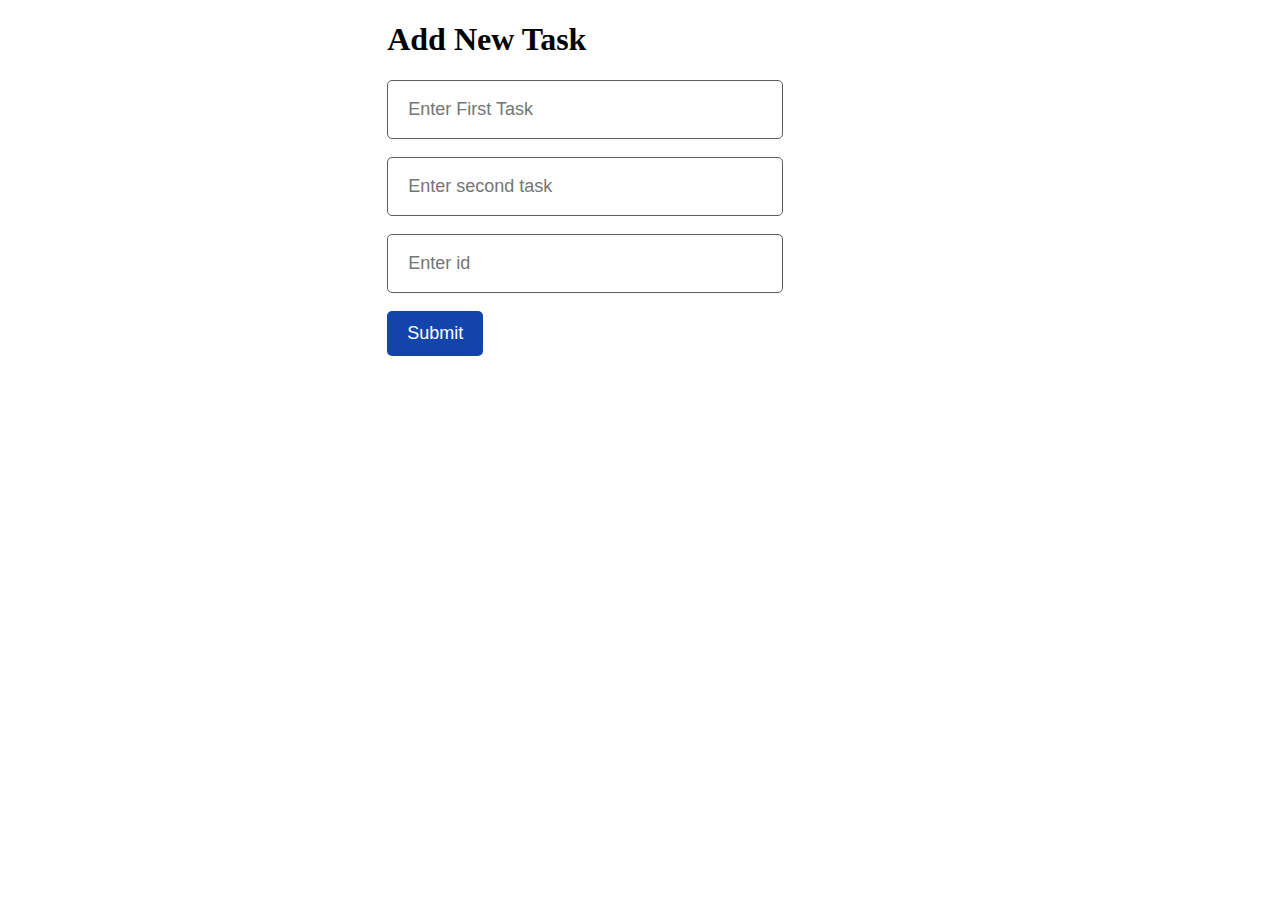
==== add.html @ a6571962 "coded a todo list" ====
<!DOCTYPE html>
<html lang="en">
<head>
    <meta charset="UTF-8">
    <meta http-equiv="X-UA-Compatible" content="IE=edge">
    <meta name="viewport" content="width=device-width, initial-scale=1.0">
    <title>Document</title>
    <link rel="stylesheet" href="add.css">
</head>
<body>
    <form class="form" id="form">
        <h1>Add New Task</h1>
        <input placeholder="Enter First Task" type="text" id="first-task" required>
        <br/>
        <br/>
        <input placeholder="Enter second task" type="text" id="last-task" required>
        <br/>
        <br/>
        <input placeholder="Enter id" type="number" id="id" required>
        <br/>
        <br/>
        <button type="submit">Submit</button>
        <p id="success"></p>
    </form>
    <script src="add.js"></script>
</body>
</html>
---- add.css ----
.form{
    margin: 0 auto;
    width: 40%;
    /* border: solid green; */


}
.form > input{
    padding: 18px 20px;
    border: solid 1px  #5f5c5c;
    border-radius: 5px;
    width: 70%;
    font-size: 18px;
    color: rgb(47, 43, 43);

}
.form >button{
    border: none;
    outline: none;
    background-color:#1244ac;
    padding: 12px 20px;
    border-radius: 5px;
    color: #ffffff;
    font-size: 18px;
}
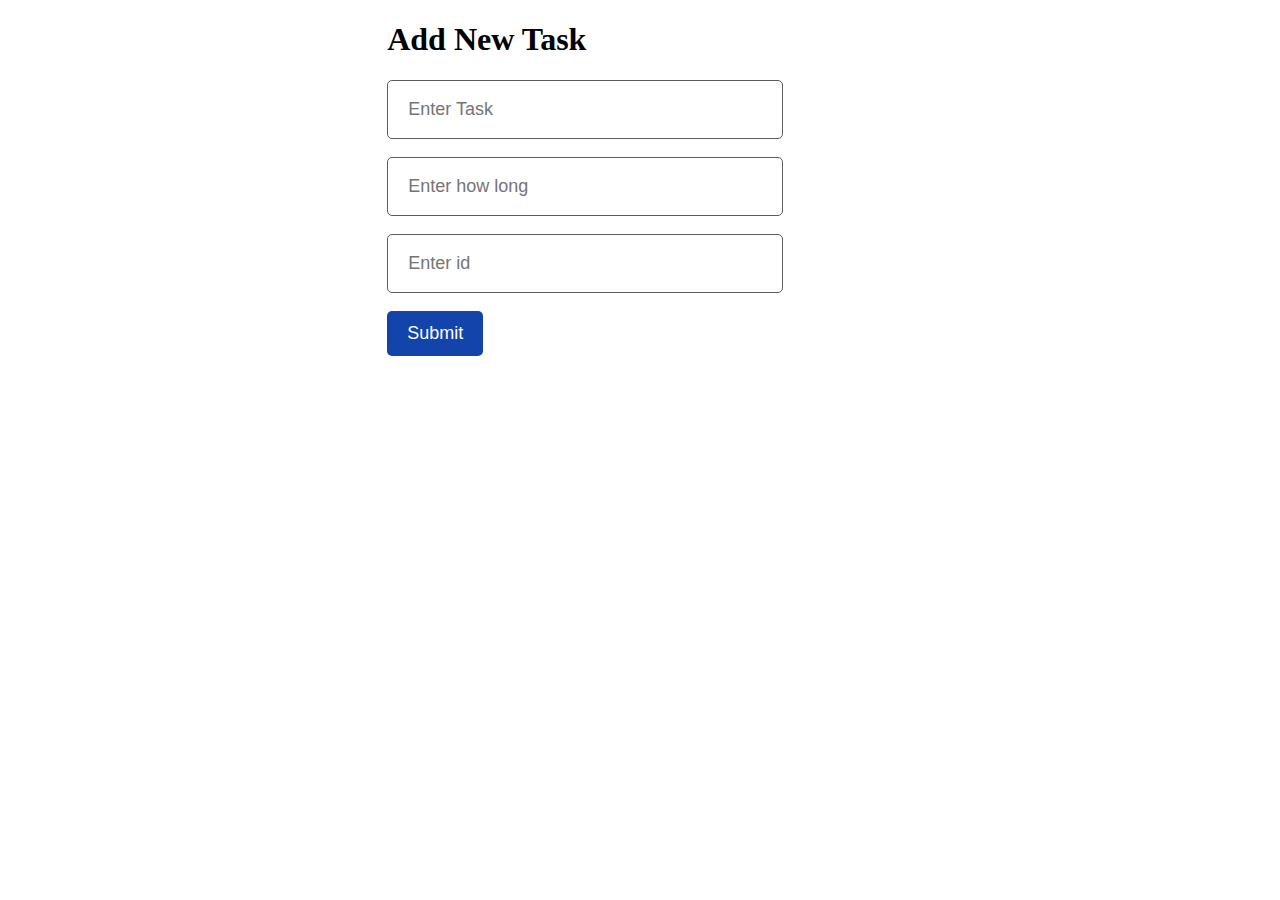
==== commit 74f8729b: "deleted second task" ====
--- a/add.html
+++ b/add.html
@@ -10,10 +10,10 @@
 <body>
     <form class="form" id="form">
         <h1>Add New Task</h1>
-        <input placeholder="Enter First Task" type="text" id="first-task" required>
+        <input placeholder="Enter Task" type="text" id="first-task" required>
         <br/>
         <br/>
-        <input placeholder="Enter second task" type="text" id="last-task" required>
+        <input placeholder="Enter how long" type="text" id="time" required>
         <br/>
         <br/>
         <input placeholder="Enter id" type="number" id="id" required>
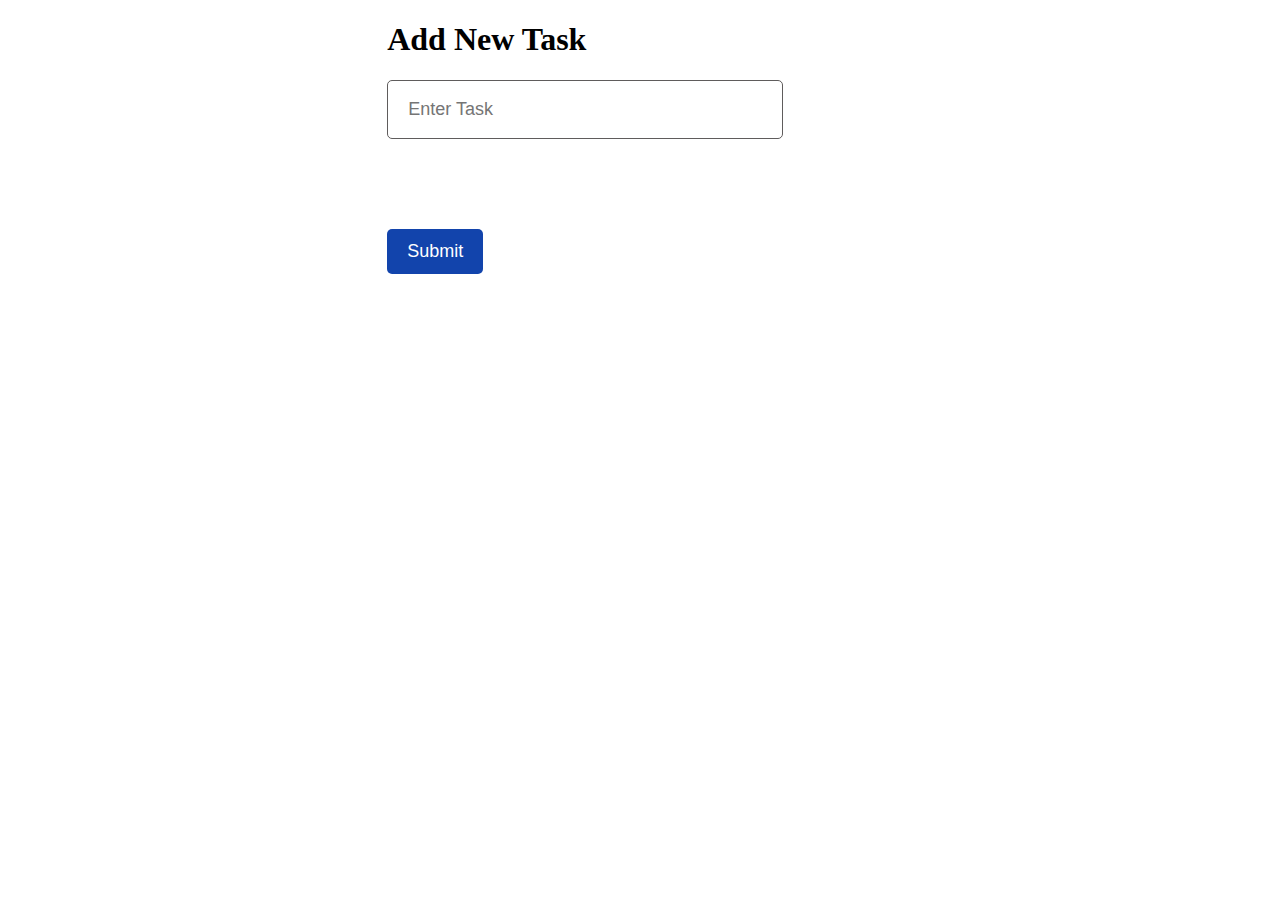
==== commit 98d2b18d: "deleted some files and added others" ====
--- a/add.html
+++ b/add.html
@@ -13,10 +13,10 @@
         <input placeholder="Enter Task" type="text" id="first-task" required>
         <br/>
         <br/>
-        <input placeholder="Enter how long" type="text" id="time" required>
+        <!-- <input placeholder="Enter how long" type="text" id="time" required> -->
         <br/>
         <br/>
-        <input placeholder="Enter id" type="number" id="id" required>
+        <!-- <input placeholder="Enter id" type="number" id="id" required> -->
         <br/>
         <br/>
         <button type="submit">Submit</button>
